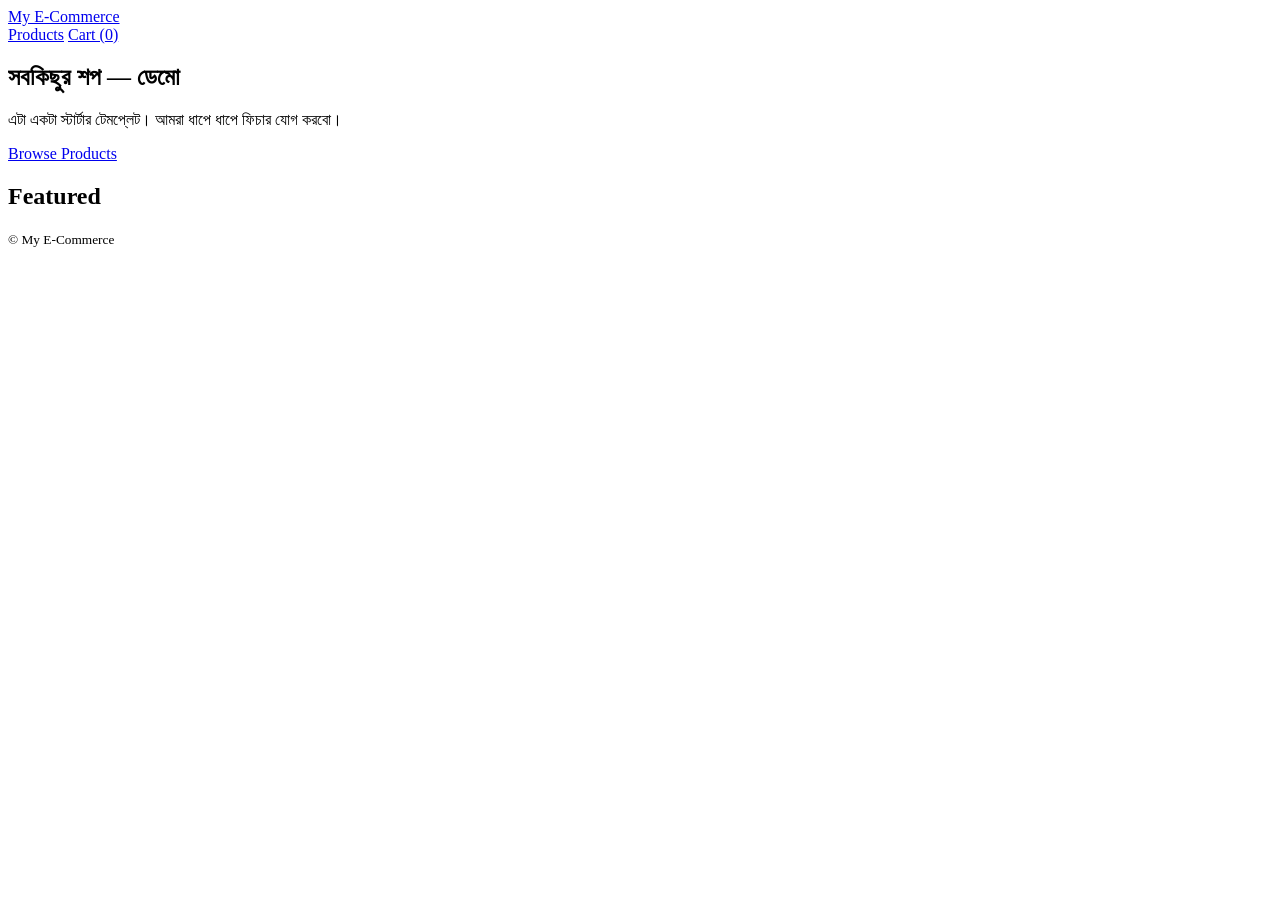
==== index.html @ a2c5081c "Add files via upload" ====
<!doctype html>
<html lang="bn">
<head>
  <meta charset="utf-8" />
  <meta name="viewport" content="width=device-width, initial-scale=1" />
  <title>My E‑Commerce • Home</title>
  <link rel="stylesheet" href="assets/css/style.css" />
</head>
<body>
  <header class="site-header">
    <a class="brand" href="index.html">My E‑Commerce</a>
    <nav class="nav">
      <a href="products.html">Products</a>
      <a href="cart.html">Cart (<span id="cartCount">0</span>)</a>
    </nav>
  </header>

  <main class="container">
    <section class="hero">
      <h1>সবকিছুর শপ — ডেমো</h1>
      <p>এটা একটা স্টার্টার টেমপ্লেট। আমরা ধাপে ধাপে ফিচার যোগ করবো।</p>
      <a class="btn" href="products.html">Browse Products</a>
    </section>

    <section>
      <h2>Featured</h2>
      <div id="featuredGrid" class="grid"></div>
    </section>
  </main>

  <footer class="site-footer">
    <small>© <span id="year"></span> My E‑Commerce</small>
  </footer>

  <script src="assets/js/data.js"></script>
  <script src="assets/js/app.js"></script>
  <script>
    window.PAGE = "home";
  </script>
</body>
</html>
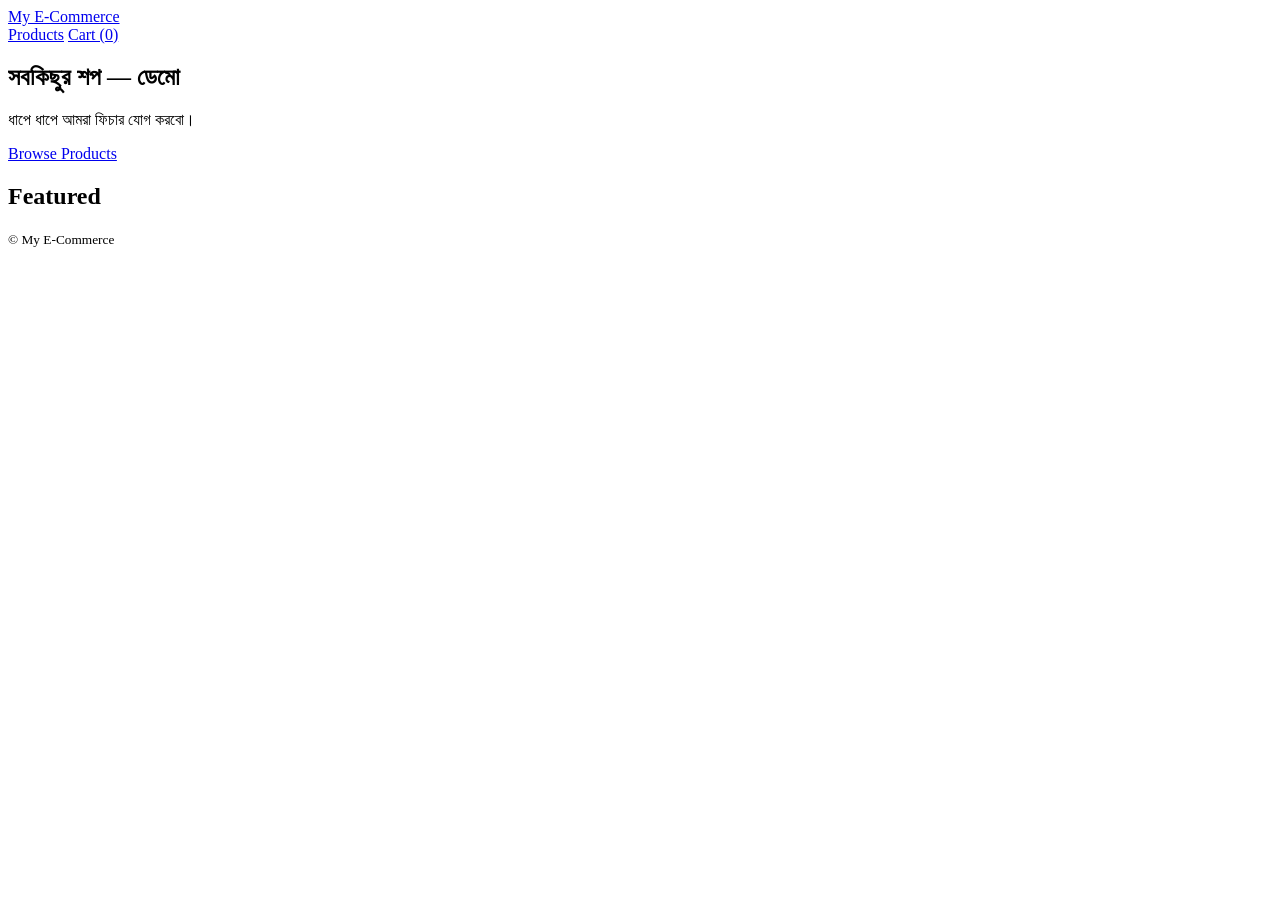
==== commit bad46c54: "Update index.html" ====
--- a/index.html
+++ b/index.html
@@ -3,23 +3,24 @@
 <head>
   <meta charset="utf-8" />
   <meta name="viewport" content="width=device-width, initial-scale=1" />
-  <title>My E‑Commerce • Home</title>
-  <link rel="stylesheet" href="assets/css/style.css" />
+  <title>My E-Commerce • Home</title>
+  <link rel="stylesheet" href="./assets/css/style.css" />
 </head>
-<body>
+
+<body data-page="home">
   <header class="site-header">
-    <a class="brand" href="index.html">My E‑Commerce</a>
+    <a class="brand" href="./index.html">My E-Commerce</a>
     <nav class="nav">
-      <a href="products.html">Products</a>
-      <a href="cart.html">Cart (<span id="cartCount">0</span>)</a>
+      <a href="./products.html">Products</a>
+      <a href="./cart.html">Cart (<span id="cartCount">0</span>)</a>
     </nav>
   </header>
 
   <main class="container">
     <section class="hero">
       <h1>সবকিছুর শপ — ডেমো</h1>
-      <p>এটা একটা স্টার্টার টেমপ্লেট। আমরা ধাপে ধাপে ফিচার যোগ করবো।</p>
-      <a class="btn" href="products.html">Browse Products</a>
+      <p>ধাপে ধাপে আমরা ফিচার যোগ করবো।</p>
+      <a class="btn" href="./products.html">Browse Products</a>
     </section>
 
     <section>
@@ -29,13 +30,10 @@
   </main>
 
   <footer class="site-footer">
-    <small>© <span id="year"></span> My E‑Commerce</small>
+    <small>© <span id="year"></span> My E-Commerce</small>
   </footer>
 
-  <script src="assets/js/data.js"></script>
-  <script src="assets/js/app.js"></script>
-  <script>
-    window.PAGE = "home";
-  </script>
+  <script src="./assets/js/data.js"></script>
+  <script src="./assets/js/app.js"></script>
 </body>
 </html>
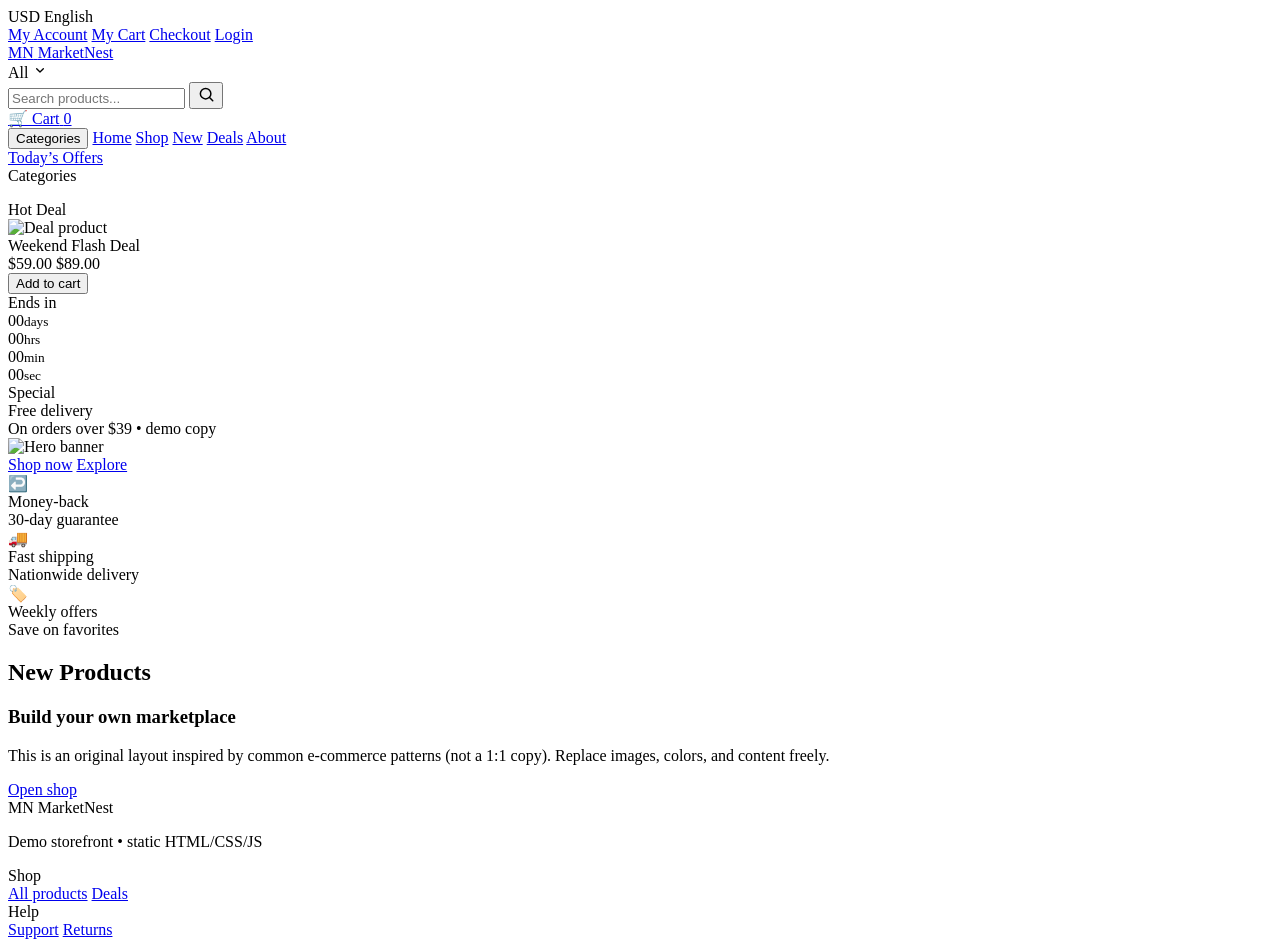
==== commit 526f8161: "Add files via upload" ====
--- a/index.html
+++ b/index.html
@@ -1,36 +1,184 @@
 <!doctype html>
-<html lang="bn">
+<html lang="en">
 <head>
   <meta charset="utf-8" />
   <meta name="viewport" content="width=device-width, initial-scale=1" />
-  <title>My E-Commerce • Home</title>
+  <title>MarketNest • Home</title>
   <link rel="stylesheet" href="./assets/css/style.css" />
 </head>
+<body data-page="home">
+  <div class="top-strip">
+    <div class="container top-strip__inner">
+      <div class="top-strip__left">
+        <span class="chip">USD</span>
+        <span class="chip">English</span>
+      </div>
+      <div class="top-strip__right">
+        <a href="#" class="top-link">My Account</a>
+        <a href="./cart.html" class="top-link">My Cart</a>
+        <a href="#" class="top-link">Checkout</a>
+        <a href="#" class="top-link">Login</a>
+      </div>
+    </div>
+  </div>
 
-<body data-page="home">
-  <header class="site-header">
-    <a class="brand" href="./index.html">My E-Commerce</a>
-    <nav class="nav">
-      <a href="./products.html">Products</a>
-      <a href="./cart.html">Cart (<span id="cartCount">0</span>)</a>
-    </nav>
+  <header class="header">
+    <div class="container header__inner">
+      <a class="logo" href="./index.html">
+        <span class="logo__mark">MN</span>
+        <span class="logo__text">MarketNest</span>
+      </a>
+
+      <form class="search" role="search">
+        <div class="search__select" title="category select">
+          <span id="activeCategory">All</span>
+          <svg width="16" height="16" viewBox="0 0 24 24" fill="none"><path d="M7 10l5 5 5-5" stroke="currentColor" stroke-width="2" stroke-linecap="round" stroke-linejoin="round"/></svg>
+        </div>
+        <input id="searchQ" class="search__input" type="search" placeholder="Search products..." />
+        <button class="search__btn" type="submit" aria-label="Search">
+          <svg width="18" height="18" viewBox="0 0 24 24" fill="none"><path d="M21 21l-4.3-4.3m1.8-5.2a7 7 0 11-14 0 7 7 0 0114 0z" stroke="currentColor" stroke-width="2" stroke-linecap="round"/></svg>
+        </button>
+      </form>
+
+      <a class="cart-pill" href="./cart.html">
+        <span class="cart-pill__icon">🛒</span>
+        <span class="cart-pill__text">Cart</span>
+        <span class="cart-pill__count" id="cartCount">0</span>
+      </a>
+    </div>
   </header>
 
-  <main class="container">
-    <section class="hero">
-      <h1>সবকিছুর শপ — ডেমো</h1>
-      <p>ধাপে ধাপে আমরা ফিচার যোগ করবো।</p>
-      <a class="btn" href="./products.html">Browse Products</a>
-    </section>
+  <nav class="nav">
+    <div class="container nav__inner">
+      <button class="nav__categories" id="catToggle" type="button">
+        <span class="hamburger"></span>
+        Categories
+      </button>
+      <a class="nav__link is-active" href="./index.html">Home</a>
+      <a class="nav__link" href="./products.html">Shop</a>
+      <a class="nav__link" href="#new">New</a>
+      <a class="nav__link" href="#deals">Deals</a>
+      <a class="nav__link" href="#about">About</a>
+      <div class="nav__spacer"></div>
+      <a class="nav__link nav__link--cta" href="#offers">Today’s Offers</a>
+    </div>
+  </nav>
 
-    <section>
-      <h2>Featured</h2>
-      <div id="featuredGrid" class="grid"></div>
+  <main class="container main">
+    <aside class="sidebar" id="sidebar">
+      <div class="panel">
+        <div class="panel__title">Categories</div>
+        <ul class="cat-list" id="catList"></ul>
+      </div>
+
+      <div class="panel" id="deals">
+        <div class="panel__title">Hot Deal</div>
+        <div class="deal-card">
+          <img class="deal-card__img" src="./assets/img/product.svg" alt="Deal product" />
+          <div class="deal-card__meta">
+            <div class="deal-card__name">Weekend Flash Deal</div>
+            <div class="deal-card__price">
+              <span class="price">$59.00</span>
+              <span class="price price--muted">$89.00</span>
+            </div>
+            <button class="btn btn--block" type="button" data-add="p3002">Add to cart</button>
+          </div>
+        </div>
+        <div class="timer">
+          <div class="timer__label">Ends in</div>
+          <div class="timer__grid">
+            <div class="timebox"><span id="tDays">00</span><small>days</small></div>
+            <div class="timebox"><span id="tHrs">00</span><small>hrs</small></div>
+            <div class="timebox"><span id="tMin">00</span><small>min</small></div>
+            <div class="timebox"><span id="tSec">00</span><small>sec</small></div>
+          </div>
+        </div>
+      </div>
+
+      <div class="panel">
+        <div class="panel__title">Special</div>
+        <div class="callout">
+          <div class="callout__title">Free delivery</div>
+          <div class="callout__desc">On orders over $39 • demo copy</div>
+        </div>
+      </div>
+    </aside>
+
+    <section class="content">
+      <section class="hero">
+        <img class="hero__img" src="./assets/img/hero.svg" alt="Hero banner" />
+        <div class="hero__actions">
+          <a class="btn btn--primary" href="./products.html">Shop now</a>
+          <a class="btn btn--ghost" href="#new">Explore</a>
+        </div>
+      </section>
+
+      <section class="trust" id="offers">
+        <div class="trust__item">
+          <div class="trust__icon">↩️</div>
+          <div>
+            <div class="trust__title">Money-back</div>
+            <div class="trust__desc">30-day guarantee</div>
+          </div>
+        </div>
+        <div class="trust__item">
+          <div class="trust__icon">🚚</div>
+          <div>
+            <div class="trust__title">Fast shipping</div>
+            <div class="trust__desc">Nationwide delivery</div>
+          </div>
+        </div>
+        <div class="trust__item">
+          <div class="trust__icon">🏷️</div>
+          <div>
+            <div class="trust__title">Weekly offers</div>
+            <div class="trust__desc">Save on favorites</div>
+          </div>
+        </div>
+      </section>
+
+      <section class="section" id="new">
+        <div class="section__head">
+          <h2 class="section__title">New Products</h2>
+          <div class="tabs" id="tabs"></div>
+        </div>
+        <div class="grid" id="homeGrid"></div>
+      </section>
+
+      <section class="section" id="about">
+        <div class="banner">
+          <div class="banner__text">
+            <h3>Build your own marketplace</h3>
+            <p>This is an original layout inspired by common e-commerce patterns (not a 1:1 copy). Replace images, colors, and content freely.</p>
+          </div>
+          <a class="btn btn--primary" href="./products.html">Open shop</a>
+        </div>
+      </section>
     </section>
   </main>
 
-  <footer class="site-footer">
-    <small>© <span id="year"></span> My E-Commerce</small>
+  <footer class="footer">
+    <div class="container footer__inner">
+      <div>
+        <div class="logo logo--footer">
+          <span class="logo__mark">MN</span>
+          <span class="logo__text">MarketNest</span>
+        </div>
+        <p class="muted">Demo storefront • static HTML/CSS/JS</p>
+      </div>
+      <div class="footer__cols">
+        <div>
+          <div class="footer__title">Shop</div>
+          <a class="footer__link" href="./products.html">All products</a>
+          <a class="footer__link" href="#deals">Deals</a>
+        </div>
+        <div>
+          <div class="footer__title">Help</div>
+          <a class="footer__link" href="#">Support</a>
+          <a class="footer__link" href="#">Returns</a>
+        </div>
+      </div>
+    </div>
   </footer>
 
   <script src="./assets/js/data.js"></script>
